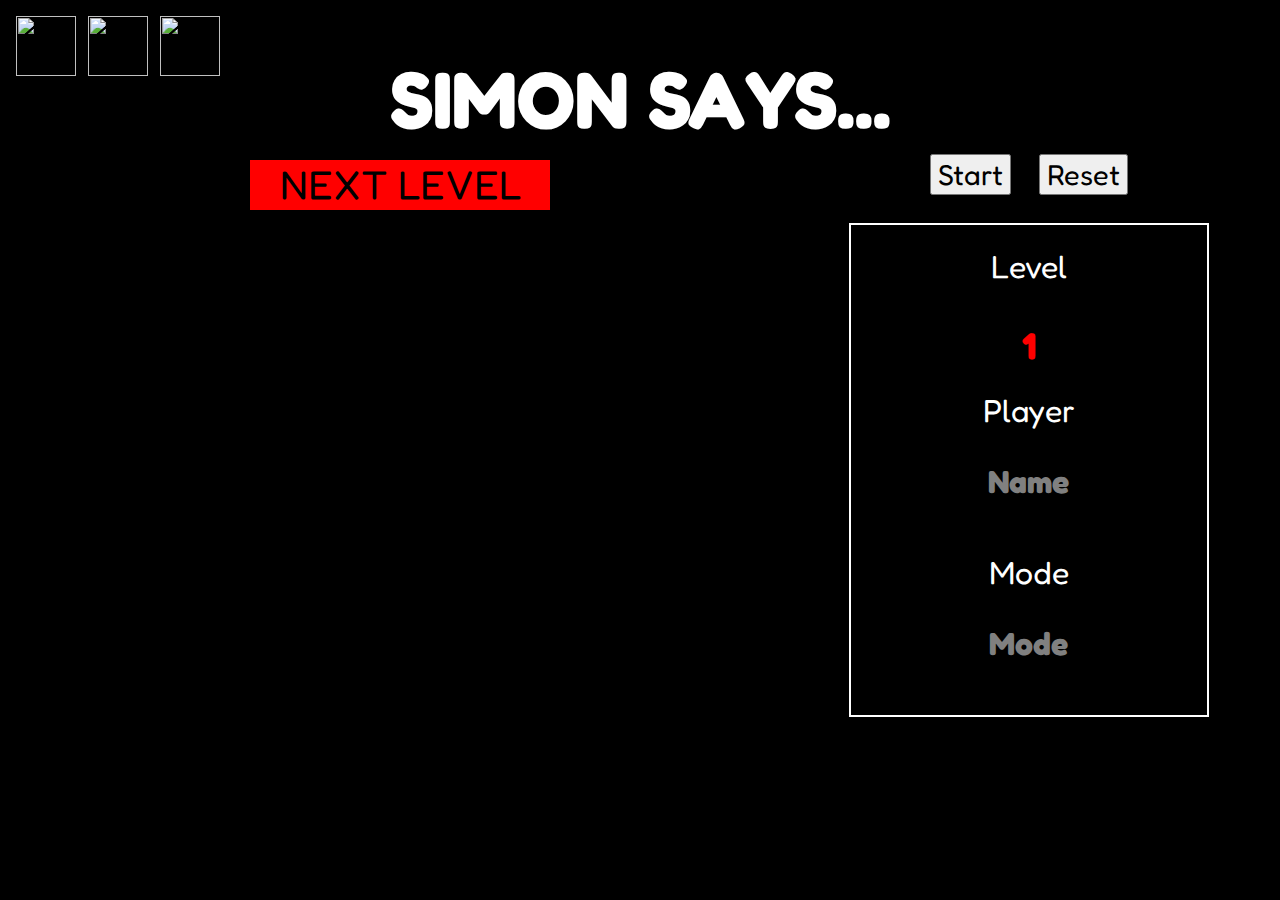
==== game.html @ 29bbe68e "add modal for next level" ====
<!DOCTYPE html>
<html>
  <head>
    <title></title>
    <link rel="stylesheet" type="text/css" href="style.css">
    <script src="https://cdnjs.cloudflare.com/ajax/libs/jquery/3.0.0/jquery.min.js" charset="utf-8"></script>
    <script src="script.js" type="text/javascript"></script>
    <link href="https://fonts.googleapis.com/css?family=Fredoka+One" rel="stylesheet">
  </head>
  <body>
    <nav class="navBar" id="navGP">
      <a href="landing.html"><img src="http://www.smcu.com/content/images/original/Mortgage-White-212x215.png" id="homeImg"></a>
      <img src="http://www.iconsdb.com/icons/preview/white/info-xxl.png" id="infoImg">
      <img src="http://www.iconsdb.com/icons/preview/white/star-6-xxl.png" id="starImg">
    </nav>
    <header>
      <h1 class="headers" id="headerGP">SIMON SAYS...</h1><br>
    </header>
    <div class="board">
      <main id="containerMain">
        <!-- <div class="levelModal"><p>NEXT LEVEL</p></div>
        <div id="finalScoreModal"><p>TEST</p></div> -->
        <table id="colorContainer">
          <div class="levelModal">NEXT LEVEL</div>
          <div id="finalScoreModal"><p>TEST</p></div>
        </table>
      </main>
      <aside class="containerAside">
        <div id="asideInfoBoxes">
          <div class="allButtonsGP">
            <button type="submit" class="buttonsGP" id="startGameBtn">Start</button>
            <button type="submit" class="buttonsGP" id="resetGameBtn">Reset</button><br>
          </div>
          <div class="asidePlayerInfo">
            <label class="labelsGP">Level
              <h3 id="levelDisplay">1</h3>
            </label>
            <label class="labelsGP">Player
              <h3 class="playerInfo" id="playerName">Name</h3>
            </label><br>
            <label class="labelsGP">Mode
              <h3 class="playerInfo" id="modeOptions">Mode</h3>
            </label class="labelsGP"><br>
          </div>
        </div>
      </aside>
      <div>
        <label class="timerDisplay">TIMER
          <h3 class="timerDisplay">00</h3>
        </label>
      </div>
    </div>
  </body>
</html>
---- style.css ----
* {
  font-family: 'Fredoka One', cursive;
}

body {
  background-color: black;
}

#headerLP {
  margin: 100px 0;
}

.navGP {
  display: inline;
}

.headers {
  color: white;
  text-align: center;
  height: 40px;
  margin-top: -30px;
  font-size: 80px;
  /*background-color: pink;*/
}

img {
  color: white;
  display: inline-block;
  height: 60px;
  width: 60px;
  padding: 8px 0 0 8px;
}

label {
  color: white;
}

/*LP - main buttons*/
.buttonsLP {
  border: 2px solid;
  height: 90px;
  width: 230px;
  font-size: 30px;
  padding: 10px;
  margin: 0;
}
.buttonsPlayLP {
  height: 40px;
  width: 70px;
  font-size: 20px;
  margin-top: 10px;
}
/*LP - form to select # of players*/
#formContainerLP {
  height: 300px;
  width: 460px;
  position: relative;
  margin-left: 12px;
  text-align: center;
  font-size: 30px;
}
#singlePlayerForm {
  position: absolute;
  height: 100%;
  width: 100%;
  background-color: lightgreen;
  display: none;
}
#multiPlayerForm {
  position: absolute;
  height: 100%;
  width: 100%;
  background-color: lightblue;
  display: none;
}


/*GP*/
.levelModal {
  /*visibility: hidden;*/
  /*z-index: 1;*/
  color: black;
  font-size: 40px;
  background-color: red;
  text-align: center;
  height: 50px;
  width: 300px;
  top: 160px;
  right: 57%;
  position: absolute;
}

#finalScoreModal {
  visibility: hidden;
  display: inline-block;
  height: 50px;
  width: 50px;
  z-index: 1;
  background-color: red;
  text-align: center;
  position: absolute;
}

.board {
  width: 95%;
  height: 95%;
  /*background-color: green;*/
}
/*Player info box on the right side of the game*/
.containerAside {
  display: inline-block;
  /*background-color: lightgreen;*/
  width: 30%;
  float: right;
}

#asideInfoBoxes {
  /*background-color: red;*/
  font-size: 32px;
  margin-top: -10px;
}

.labelsGP {
  display: block;
  text-align: center
}

.asidePlayerInfo {
  margin-top: 8%;
  padding-top: 6%;
  border: 2px solid white;
}

.playerInfo {
  text-align: center;
  color: grey;
  font-size: 2rem;
  font-weight: bold;
  height: 20px;
}
#levelDisplay {
  text-align: center;
  color: red;
  height: 20px;
  padding-bottom: 10px;
}
.allButtonsGP {
  text-align: center;
}
.buttonsGP {
  font-size: 1.8rem;
  margin-left: 10px;
  margin-right: 10px;
}

/*game area*/
#containerMain {
  /*background-color: lightblue;*/
  display: inline-block;
  width: 70%;
  height: 90%;
  margin-top: 50px;
  text-align: center;
}

#colorContainer {
  /*background-color: yellow;*/
  height: 75%;
  width: 550px;
  margin: auto;
  display: flex;
  flex-direction: row;
  flex-wrap: wrap;
  justify-content: center;
}

.colorBox {
  background-color: blue;
  display: inline-block;
  height:160px;
  width: 160px;
  border: 2px solid black;
  line-height: 80px;
  opacity: 0.5;
  margin: 2px;
}

.timerDisplay {
  display: none;
  color: white;
}

@media only screen and (max-width: 600px) {
  #headerGP {
    display: block;
    height: 40px;
    margin: auto;
    font-size: 40px;
  }
  img {
    height: 30px;
    width: 30px;
  }
  .colorBox {
    height: 90px;
    width: 90px;
    margin: 1px;
  }
  #asideInfoBoxes {
  font-size: 25px;
  }
  .playerInfo {
  font-size: 17px;
  }
  .buttonsGP {
  font-size: 18px;
  }
  #colorContainer {
    width: 75%
  }
  .levelModal {
  font-size: 25px;
  width: 150px;
  height: 60px;
  top: 110px;
  right: '';
  }
}
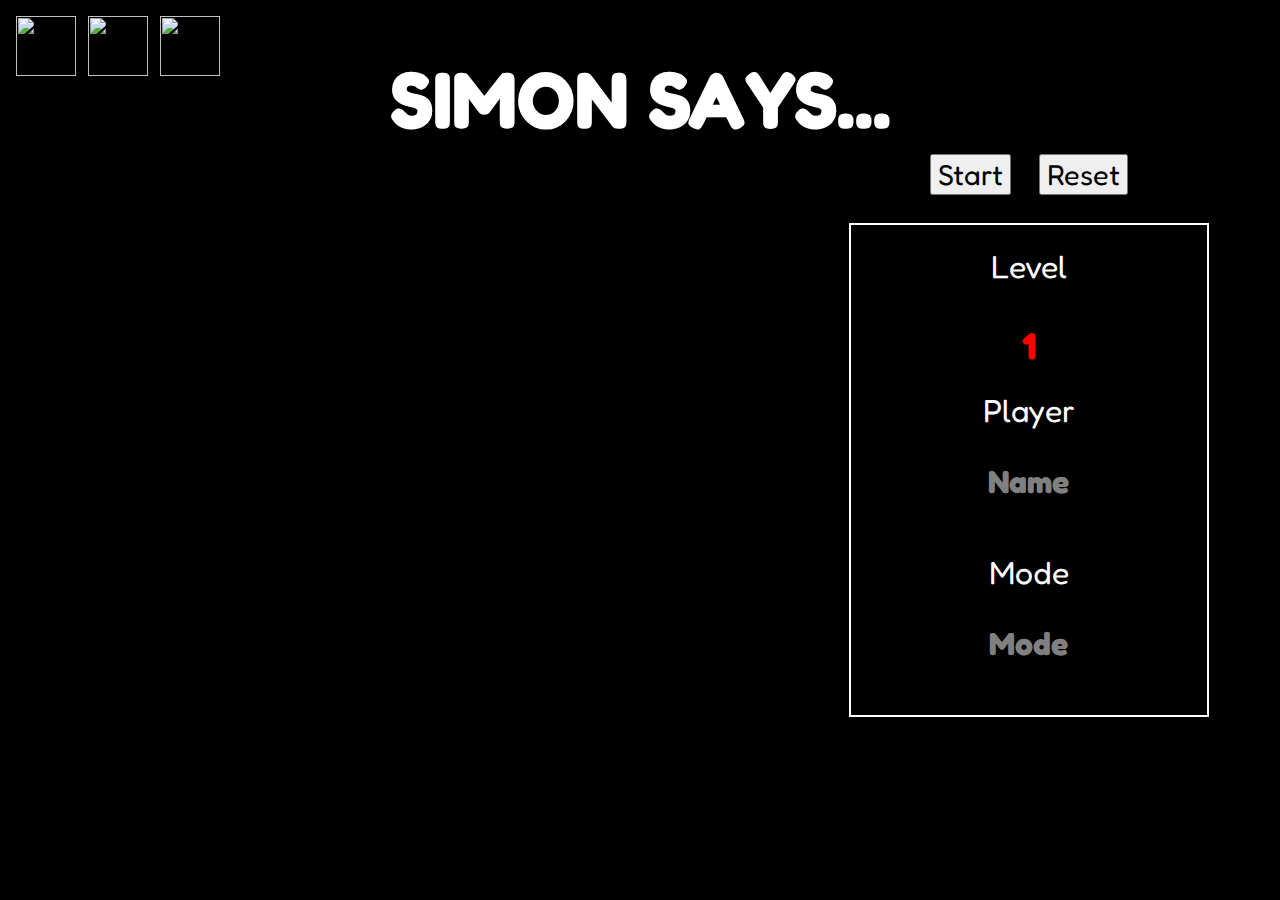
==== commit 279a63ec: "modals for scoreboard and next level work" ====
--- a/game.html
+++ b/game.html
@@ -18,11 +18,9 @@
     </header>
     <div class="board">
       <main id="containerMain">
-        <!-- <div class="levelModal"><p>NEXT LEVEL</p></div>
-        <div id="finalScoreModal"><p>TEST</p></div> -->
         <table id="colorContainer">
           <div class="levelModal">NEXT LEVEL</div>
-          <div id="finalScoreModal"><p>TEST</p></div>
+          <div class="finalScoreModal">TE</div>
         </table>
       </main>
       <aside class="containerAside">
--- a/style.css
+++ b/style.css
@@ -77,28 +77,32 @@
 
 /*GP*/
 .levelModal {
+  visibility: hidden;
+  z-index: 1;
+  color: black;
+  font-size: 40px;
+  background-color: green;
+  text-align: center;
+  height: 50px;
+  width: 300px;
+  top: 160px;
+  right: 57%;
+  position: absolute;
+}
+
+.finalScoreModal {
   /*visibility: hidden;*/
   /*z-index: 1;*/
   color: black;
   font-size: 40px;
   background-color: red;
   text-align: center;
-  height: 50px;
+  height: 350px;
   width: 300px;
   top: 160px;
   right: 57%;
   position: absolute;
-}
-
-#finalScoreModal {
-  visibility: hidden;
-  display: inline-block;
-  height: 50px;
-  width: 50px;
-  z-index: 1;
-  background-color: red;
-  text-align: center;
-  position: absolute;
+  display: none;
 }
 
 .board {
@@ -207,22 +211,29 @@
     margin: 1px;
   }
   #asideInfoBoxes {
-  font-size: 25px;
+    font-size: 25px;
   }
   .playerInfo {
-  font-size: 17px;
+    font-size: 17px;
   }
   .buttonsGP {
-  font-size: 18px;
+    font-size: 18px;
   }
   #colorContainer {
     width: 75%
   }
   .levelModal {
-  font-size: 25px;
-  width: 150px;
-  height: 60px;
-  top: 110px;
-  right: '';
-  }
-}
+    font-size: 25px;
+    width: 150px;
+    height: 60px;
+    top: 110px;
+    right: 48%;
+  }
+  .finalScoreModal {
+    font-size: 25px;
+    width: 150px;
+    height: 60px;
+    top: 110px;
+    right: 48%;
+  }
+}
